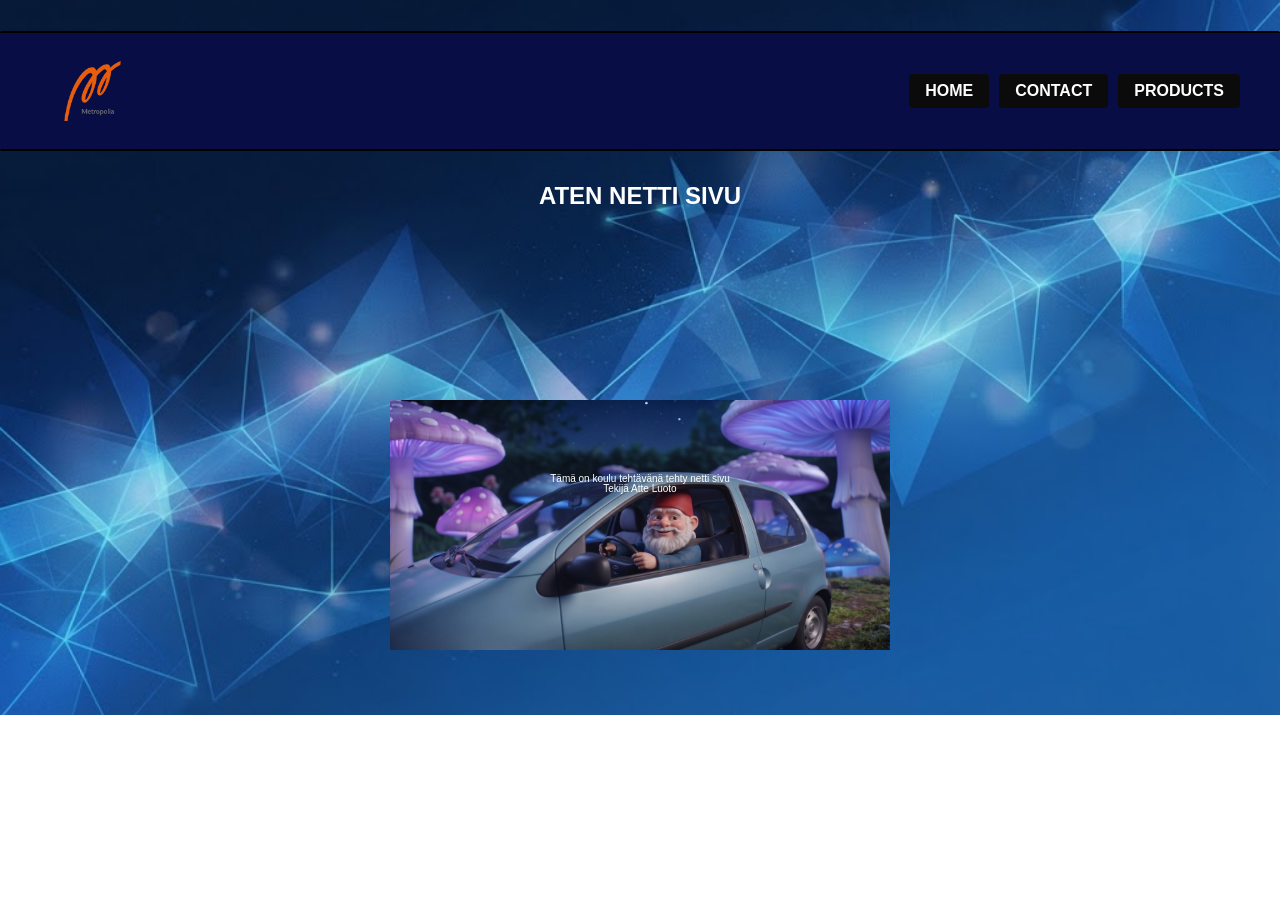
==== index.html @ 2dcced35 "tein eteenpäin" ====
<!DOCTYPE html>
<html lang="fi">
<head>
    <meta charset="UTF-8">
    <meta name="viewport" content="width=device-width, initial-scale=1.0">
    <title>Etusivu</title>
    <link rel="stylesheet" href="css/style.css">
</head>
<body>
    <h1> <img src="logo1.png" alt="Logo" class="logo"> <span class="nav"><a href="index.html" class="nappi3">HOME</a><a href="kontaktit.html" class="nappi">CONTACT</a><a href="tuotteet.html" class="nappi2">PRODUCTS</a></span> </h1>
   <h2 class="ekasivu">ATEN NETTI SIVU</h2>

</body>
    <h2> <img src="etusivu_kuva.png" alt="etukuva" class="etukuva"> <span class="nav"></span></h2>
    <p class="keskitys">Tämä on koulu tehtävänä tehty netti sivu</p>
    <p class="keskitys2">Tekijä Atte Luoto</p>
</html>
---- css/style.css ----
body {
  margin: 0;
  background-image: url('tausta.png');     
  background-size: cover;                
  background-repeat: no-repeat;
  color: white;
  font-family: 'Inter', sans-serif;
  font-size: 23px;
}
.logo {
  height: 60px; 
  width: auto;  
}
.kartta {
  position: absolute;
  right: 100px;        
  top: 200px;         
  width: 500px;       

}
.nappi {
  display: inline-block;
  background-color: #0b0b0b;
  color: white;
  padding: 8px 16px;     
  text-decoration: none;
  border-radius: 4px;
  font-size: 16px;         
}
.nappi2 {
  display: inline-block;
  background-color: #0b0b0b;
  color: white;
  padding:8px 16px;
  text-decoration: none;
  border-radius: 4px;
  font-size: 16px;
}
.nappi3 {
  display: inline-block;
  background-color: #0b0b0b;
  color: white;
  padding:8px 16px;
  text-decoration: none;
  border-radius: 4px;
  font-size: 16px;
}
h2 {
font-size: 24px;
padding: 0 28px;
}
h1 {
  background-color: #080e45;
  color: white;
  padding: 28px 40px;
  border-top: 2px solid black;
  border-bottom: 2px solid black;
  border-radius: 2px;

  display: flex;
  justify-content: space-between;
  align-items: center;
}
.nav {
  display: flex;
  gap: 10px;
}
p {
  padding: 0 28px;
  font-size: 18px;
  line-height: 0.7;
}
.ekasivu {
  text-align: center;
}
.etukuva {
    position: absolute; 
    inset: 0; 
    margin: auto;
    top: 150px;
    width: 500px;
    height: 250px;
}
.keskitys {
  text-align: center;
    position:absolute;
    inset: 0;
    margin: auto;
    top: 475px;
  font-size: 10px;
}
.keskitys2 {
  text-align: center;
    position:absolute;
    inset: 0;
    margin: auto;
    top: 485px;
  font-size: 10px;
}
.paatuote {
  text-align: center;
  padding: 10px;
  margin: 0 375px 0 375px;
  background-color: rgb(4, 35, 134);
}
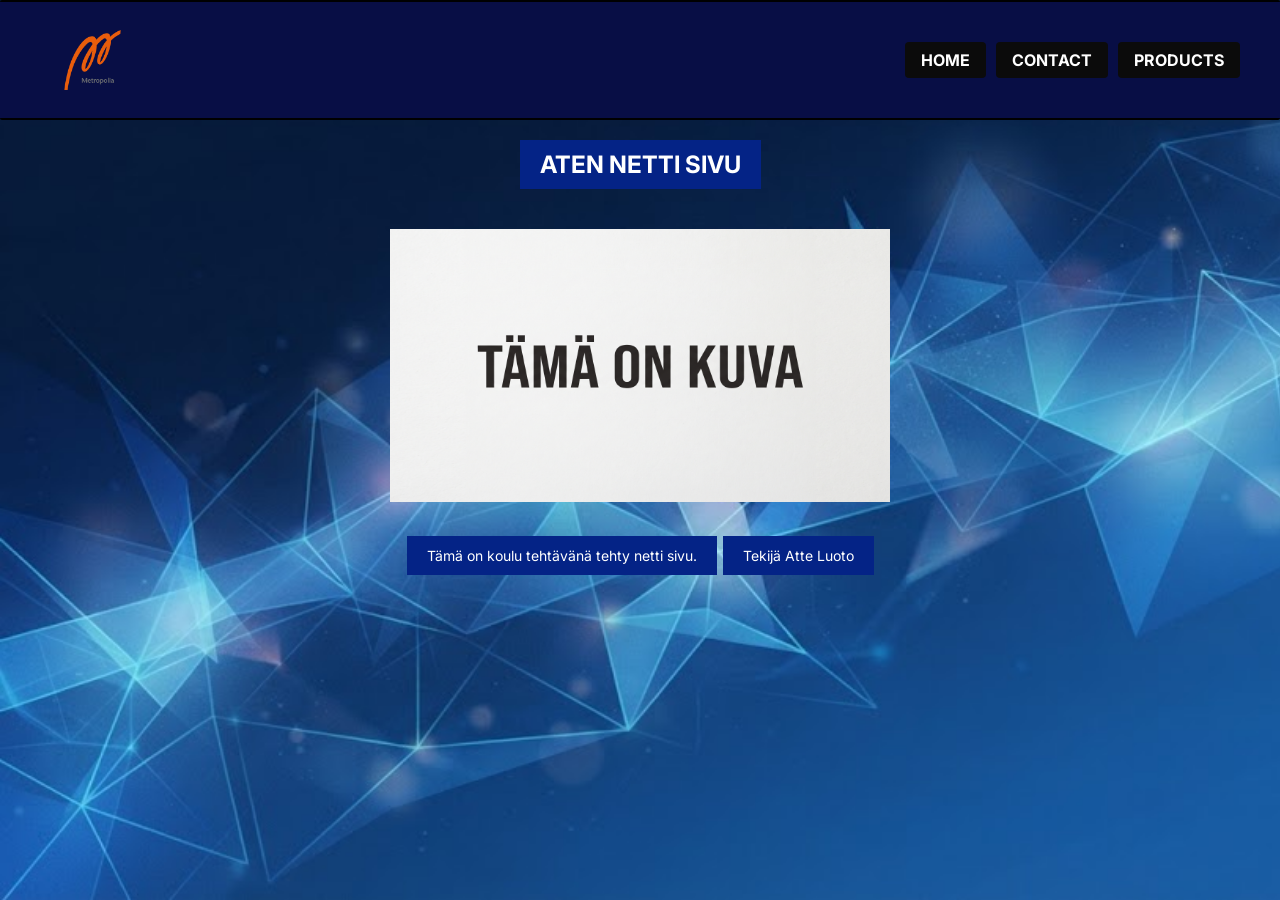
==== commit 4fadc9ae: "tein juttuja" ====
--- a/index.html
+++ b/index.html
@@ -4,14 +4,19 @@
     <meta charset="UTF-8">
     <meta name="viewport" content="width=device-width, initial-scale=1.0">
     <title>Etusivu</title>
+    <link href="https://fonts.googleapis.com/css2?family=Inter:wght@400;700&display=swap" rel="stylesheet">
     <link rel="stylesheet" href="css/style.css">
 </head>
 <body>
     <h1> <img src="logo1.png" alt="Logo" class="logo"> <span class="nav"><a href="index.html" class="nappi3">HOME</a><a href="kontaktit.html" class="nappi">CONTACT</a><a href="tuotteet.html" class="nappi2">PRODUCTS</a></span> </h1>
-   <h2 class="ekasivu">ATEN NETTI SIVU</h2>
-
+    <main>       
+        <div style="text-align: center;">
+    <h2 class="ekasivu">ATEN NETTI SIVU</h2>
 </body>
-    <h2> <img src="etusivu_kuva.png" alt="etukuva" class="etukuva"> <span class="nav"></span></h2>
-    <p class="keskitys">Tämä on koulu tehtävänä tehty netti sivu</p>
+   <h2> </h2>
+    <img src="etusivu_kuva.png" alt="Tonttu ajaa autoa jättisienten keskellä" class="etukuva">   
+    <p class="keskitys">Tämä on koulu tehtävänä tehty netti sivu.</p>
     <p class="keskitys2">Tekijä Atte Luoto</p>
+    </main>                                                                 
+</body>                                                                     
 </html>
--- a/css/style.css
+++ b/css/style.css
@@ -6,15 +6,16 @@
   color: white;
   font-family: 'Inter', sans-serif;
   font-size: 23px;
+  background-attachment: fixed;
+  min-height: 100vh;
 }
 .logo {
   height: 60px; 
   width: auto;  
 }
 .kartta {
-  position: absolute;
-  right: 100px;        
-  top: 200px;         
+  max-width: 100%;
+  height: auto;        
   width: 500px;       
 
 }
@@ -50,6 +51,7 @@
 padding: 0 28px;
 }
 h1 {
+  margin: 0;
   background-color: #080e45;
   color: white;
   padding: 28px 40px;
@@ -74,32 +76,87 @@
   text-align: center;
 }
 .etukuva {
-    position: absolute; 
-    inset: 0; 
-    margin: auto;
-    top: 150px;
-    width: 500px;
-    height: 250px;
+  display: block;
+  margin: 20px auto;
+  max-width: 90%;
+  height: auto;
+  width: 500px;
+    
 }
 .keskitys {
   text-align: center;
-    position:absolute;
-    inset: 0;
-    margin: auto;
-    top: 475px;
-  font-size: 10px;
+  font-size: 14px;
+  line-height: 1.4;
+  padding: 10px 20px;
+  background-color: rgb(4, 35, 134);
+  display: inline-block;
 }
 .keskitys2 {
   text-align: center;
-    position:absolute;
-    inset: 0;
-    margin: auto;
-    top: 485px;
-  font-size: 10px;
+  font-size: 14px;
+  line-height: 1.4;
+  padding: 10px 20px;
+  background-color: rgb(4, 35, 134);
+  display: inline-block;
 }
 .paatuote {
   text-align: center;
+  padding: 10px 40px;
+  width: fit-content;
+  margin: 20px auto;
+  background-color: rgb(4, 35, 134);
+}
+.yhteys {
+  display: flex;
+  gap: 40px;
+  justify-content:space-between ;
+  align-items: flex-start;
+  padding: 0 28px;
+}
+.tiedot p {
+  line-height: 1.6;
+  padding: 0.1;
+  background-color: rgb(4, 35, 134);
+  margin: 0 0 10px 0;
+}
+.tuotteet {
+  display: flex;
+  gap: 10px;
+  padding: 0 28px 20px 28px;
+}
+.tuotteet > div {
+  flex: 1;
   padding: 10px;
-  margin: 0 375px 0 375px;
-  background-color: rgb(4, 35, 134);
+  text-align: center;
+  background-color:rgb(4, 35, 134);
+}
+.tuotteet h3 {
+  margin: 0;
+  font-size: 20px;
+}
+.tuote img {
+  display: block;
+  width: 300px;
+  height: 200px;
+}
+p {
+  padding: 0 28px;
+  font-size: 18px;
+  line-height: 1.4;
+}
+.ekasivu {
+    padding: 10px 20px;
+    background-color: rgb(4, 35, 134);
+    display: inline-block;
+    text-align: center;
+    margin-left: auto;
+    margin-right: auto;
+}
+.tekstikontakti {
+    padding: 10px 20px;
+    background-color: rgb(4, 35, 134); 
+    display: inline-block;             
+    margin-left: 28px;                 
+    margin-top: 10px;
+    margin-bottom: 10px;
 }
